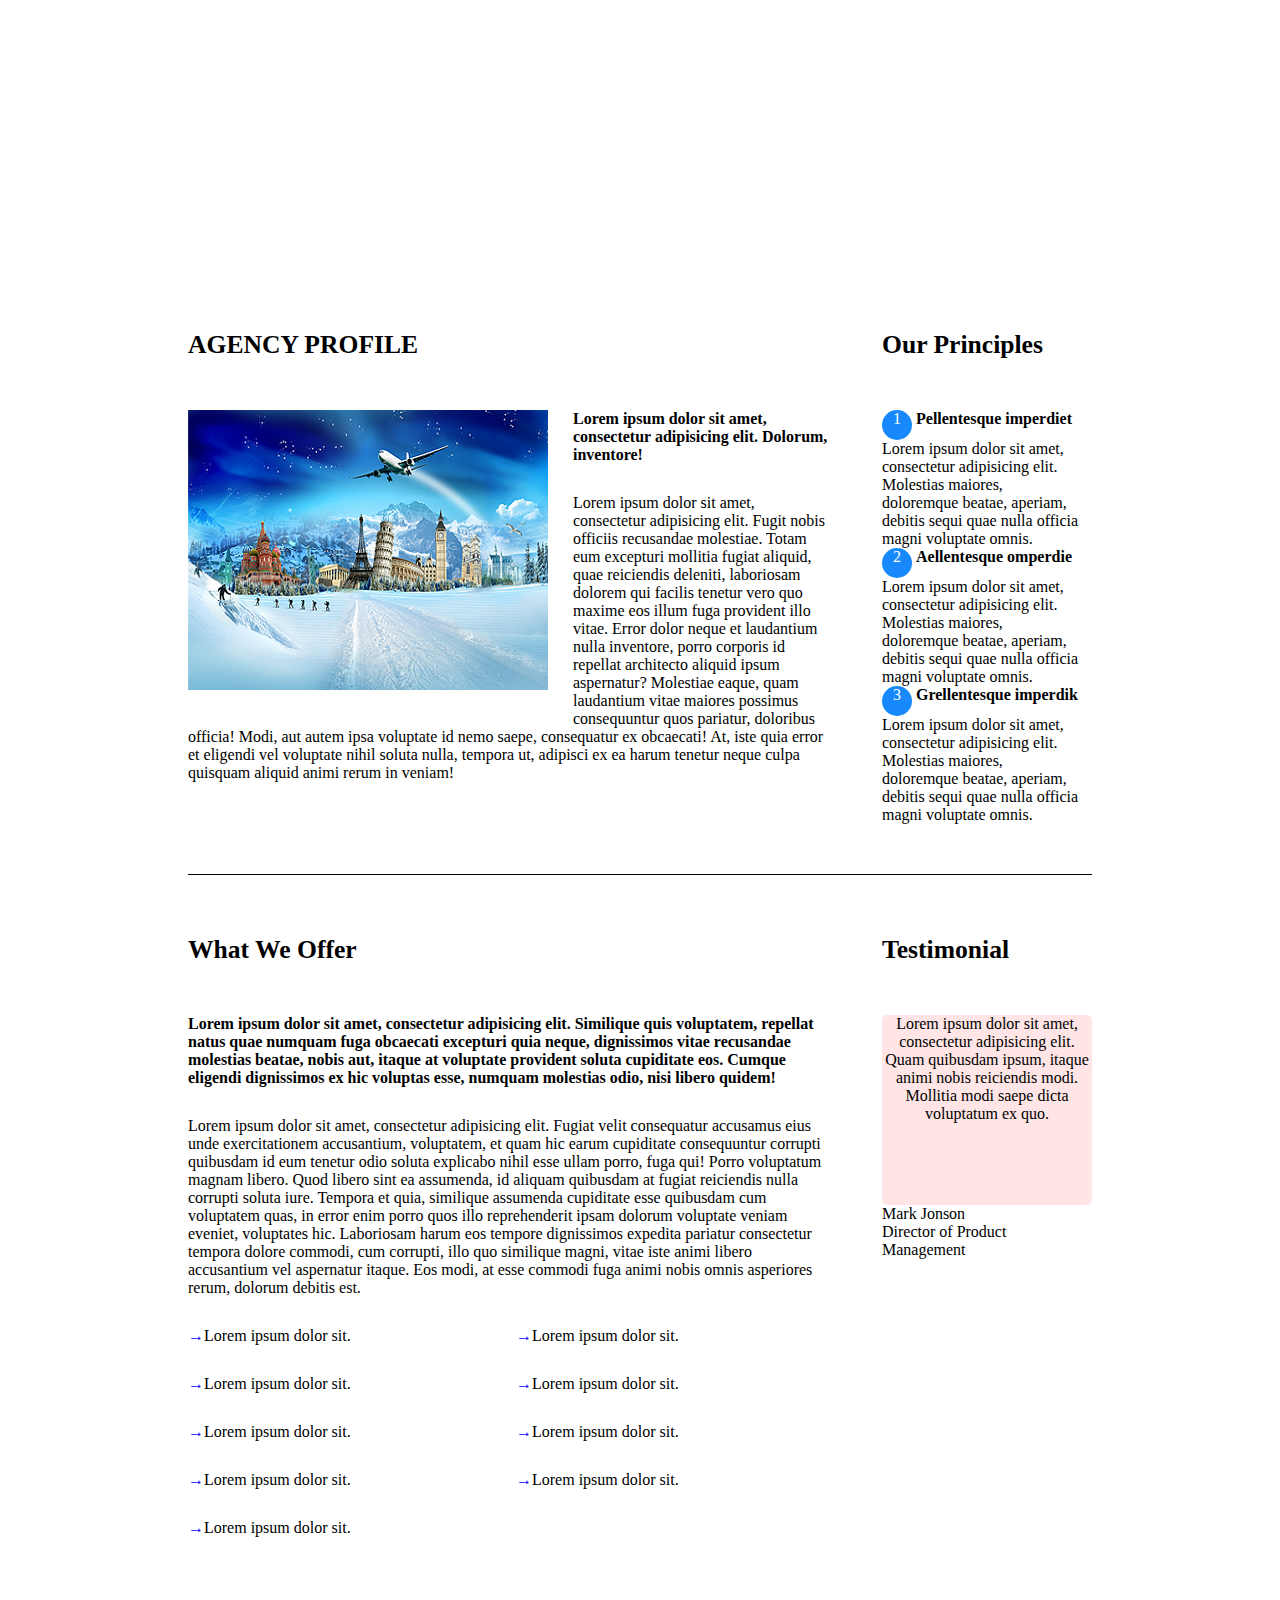
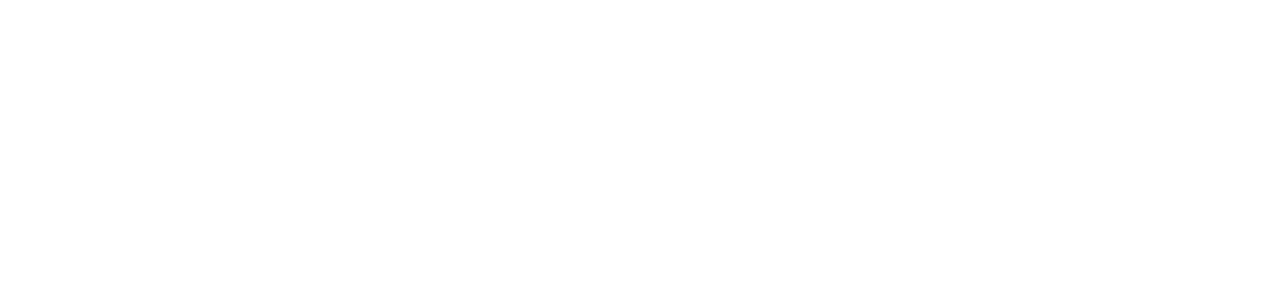
==== html-css/module-4/HomeWork_4.html @ 8bbe09fb "Добавил4 ДЗ" ====
<!DOCTYPE html>
<html lang="en">
<head>
  <meta charset="UTF-8">
  <meta name="viewport" content="width=device-width, initial-scale=1.0">
  <meta http-equiv="X-UA-Compatible" content="ie=edge">
  <link rel="stylesheet" href="css/reset.css">
  <link rel="stylesheet" href="css/style.css">
  <title>Document</title>
</head>
<body>
  <div class="wrapper">

    <div class="first_block">

      <div class="AGENCY">
        <h1>AGENCY PROFILE</h1>

          <div class="img">
          </div>
          <div class="AGENCY_text">
            <p class="bold">Lorem ipsum dolor sit amet, consectetur adipisicing elit. Dolorum, inventore!
            </p>
            <p>Lorem ipsum dolor sit amet, consectetur adipisicing elit. Fugit nobis officiis recusandae molestiae. Totam eum excepturi mollitia fugiat aliquid, quae reiciendis deleniti, laboriosam dolorem qui facilis tenetur vero quo maxime eos illum fuga provident illo vitae. Error dolor neque et laudantium nulla inventore, porro corporis id repellat architecto aliquid ipsum aspernatur? Molestiae eaque, quam laudantium vitae maiores possimus consequuntur quos pariatur, doloribus officia! Modi, aut autem ipsa voluptate id nemo saepe, consequatur ex obcaecati! At, iste quia error et eligendi vel voluptate nihil soluta nulla, tempora ut, adipisci ex ea harum tenetur neque culpa quisquam aliquid animi rerum in veniam!</p>
          </div>
        </div>
      <div class="Our_Principles">
        <h2>Our Principles</h2>
        <ul class="list">
          <li class="point">
            <h3 class='point_name'> Pellentesque imperdiet</h3>
            <p class="point_text">Lorem ipsum dolor sit amet, consectetur adipisicing elit. Molestias maiores, doloremque beatae, aperiam, debitis sequi quae nulla officia magni voluptate omnis.</p>
          </li>
          <li class="point">
            <h3 class='point_name'> Aellentesque omperdie</h3>
            <p class="point_text">Lorem ipsum dolor sit amet, consectetur adipisicing elit. Molestias maiores, doloremque beatae, aperiam, debitis sequi quae nulla officia magni voluptate omnis.</p>

          </li>
          <li class="point">
            <h3 class='point_name'>  Grellentesque imperdik</h3>
            <p class="point_text">Lorem ipsum dolor sit amet, consectetur adipisicing elit. Molestias maiores, doloremque beatae, aperiam, debitis sequi quae nulla officia magni voluptate omnis.</p>

          </li>
        </ul>

      </div>

    </div>



    <div class="second_block">
      <div class="OFFER">
        <h2 class="What We Offer">What We Offer</h2>
        <p class="bold">Lorem ipsum dolor sit amet, consectetur adipisicing elit. Similique quis voluptatem, repellat natus quae numquam fuga obcaecati excepturi quia neque, dignissimos vitae recusandae molestias beatae, nobis aut, itaque at voluptate provident soluta cupiditate eos. Cumque eligendi dignissimos ex hic voluptas esse, numquam molestias odio, nisi libero quidem!</p>
        <p>Lorem ipsum dolor sit amet, consectetur adipisicing elit. Fugiat velit consequatur accusamus eius unde exercitationem accusantium, voluptatem, et quam hic earum cupiditate consequuntur corrupti quibusdam id eum tenetur odio soluta explicabo nihil esse ullam porro, fuga qui! Porro voluptatum magnam libero. Quod libero sint ea assumenda, id aliquam quibusdam at fugiat reiciendis nulla corrupti soluta iure. Tempora et quia, similique assumenda cupiditate esse quibusdam cum voluptatem quas, in error enim porro quos illo reprehenderit ipsam dolorum voluptate veniam eveniet, voluptates hic. Laboriosam harum eos tempore dignissimos expedita pariatur consectetur tempora dolore commodi, cum corrupti, illo quo similique magni, vitae iste animi libero accusantium vel aspernatur itaque. Eos modi, at esse commodi fuga animi nobis omnis asperiores rerum, dolorum debitis est.</p>
        <ul class="column">
          <li class="wer">Lorem ipsum dolor sit.</li>
          <li class="wer">Lorem ipsum dolor sit.</li>
          <li class="wer">Lorem ipsum dolor sit.</li>
          <li class="wer">Lorem ipsum dolor sit.</li>
          <li class="wer">Lorem ipsum dolor sit.</li>
          <li class="wer">Lorem ipsum dolor sit.</li>
          <li class="wer">Lorem ipsum dolor sit.</li>
          <li class="wer">Lorem ipsum dolor sit.</li>
          <li class="wer">Lorem ipsum dolor sit.</li>
        </ul>
      </div>
      <div class="Testimonial">
        <h2 class="Testimonial">Testimonial</h2>
        <div class="quote">
          <div class="vertical">
          
          <p>Lorem ipsum dolor sit amet, consectetur adipisicing elit. Quam quibusdam ipsum, itaque animi nobis reiciendis modi. Mollitia modi saepe dicta voluptatum ex quo.</p>
        </div>
        </div>
        <p>Mark Jonson</p>
        <p>Director of Product Management</p>

      </div>


    </div>
  </div>
</body>
</html>
---- html-css/module-4/css/style.css ----
body{
  background-image: url(../img/homework-4.png);
}

.wrapper{
  width: 1024px;
  height: auto;
  background-color: #fff;
  margin-left: auto;
  margin-right: auto;
  margin-top: 220px;
  margin-bottom: 260px;
  padding-top: 110px;
  padding-left: 60px;
  padding-right: 60px;
}

.first_block{
  padding-bottom: 50px;
  border-bottom: 1px solid black;
}

.AGENCY{
  display: inline-block;
  width: 640px;
  margin-right: 50px;

}

.Our_Principles{
  display: inline-block;
  vertical-align: top;
  width: 200px;

}

.img{
  background-image: url(../img/plane.png);
  width: 360px;
  height: 280px;
  float: left;
  margin-right: 25px;
  margin-bottom: 25px;
}

ul{
  counter-reset:list;
}

.point:before{
  display:inline-block;
  text-align: center;
  width: 30px;
  height: 30px;
  counter-increment:list;
  content: counter(list);
  border-radius: 50%;
    background-color: #1789FC;
    color: #fefefe;
}

.point{
  display: inline-block;
}

.point_name{
  display: inline-block;
}
.point_text{
  margin-left: auto;
}

.second_block{
  padding-top: 60px;
  padding-bottom: 90px;

}
.OFFER{
display: inline-block;
width: 640px;
margin-right: 50px;
}

.Testimonial{
  display: inline-block;
    vertical-align: top;
  width: 200px;
}

.column{
  column-count: 2;
  column-fill: 30px;
}

.bold{
  font-weight: bold;
  margin-bottom: 30px;
}


.wer::before{
  content: '\2192';
  color: blue;
}

.wer{
  padding-top: 30px;
  width: 220px;
}

h1, h2{
  font-size: 160%;
  font-weight: 700;
  margin-bottom: 50px;
}
h3{
  font-weight: bold;
}

.quote{
  width: 210px;
  height: 190px;
  background-color: rgba(255, 0, 0, 0.1);
  border-radius: 5px;
  text-align: center;
}
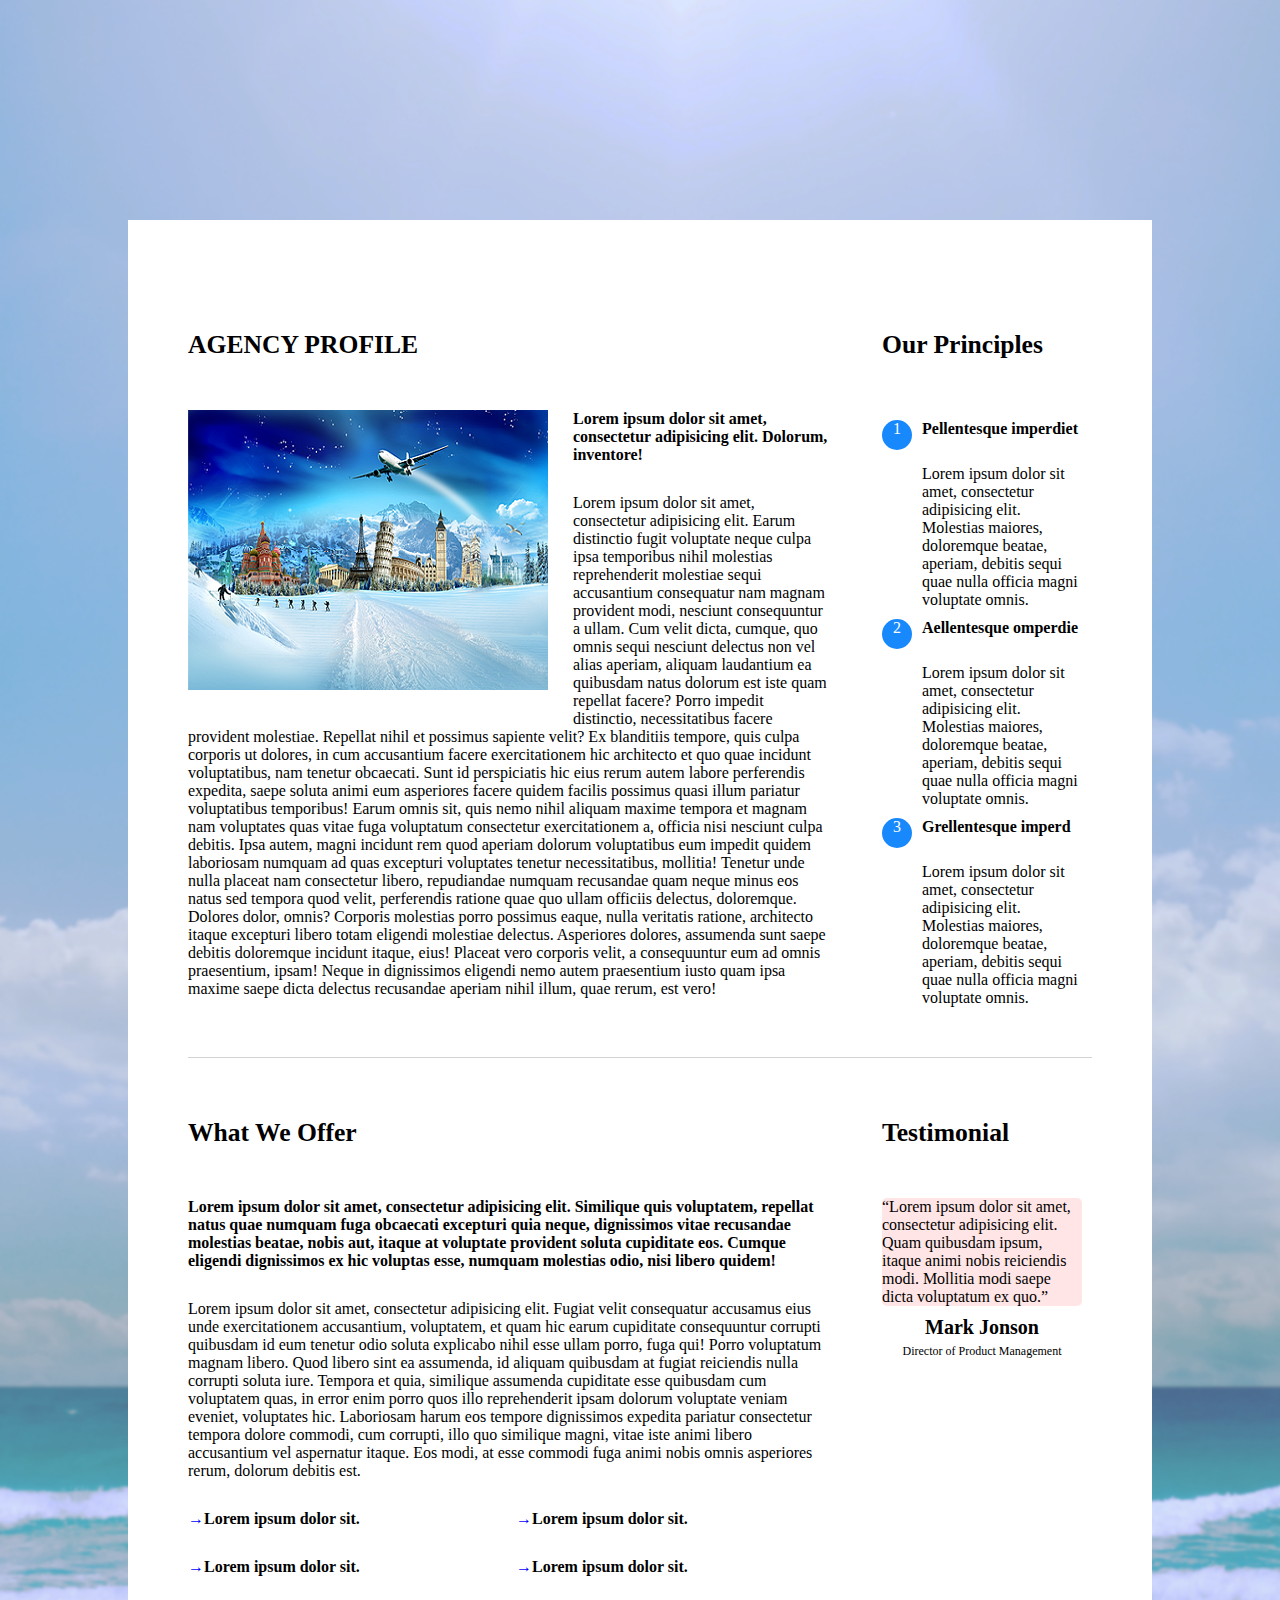
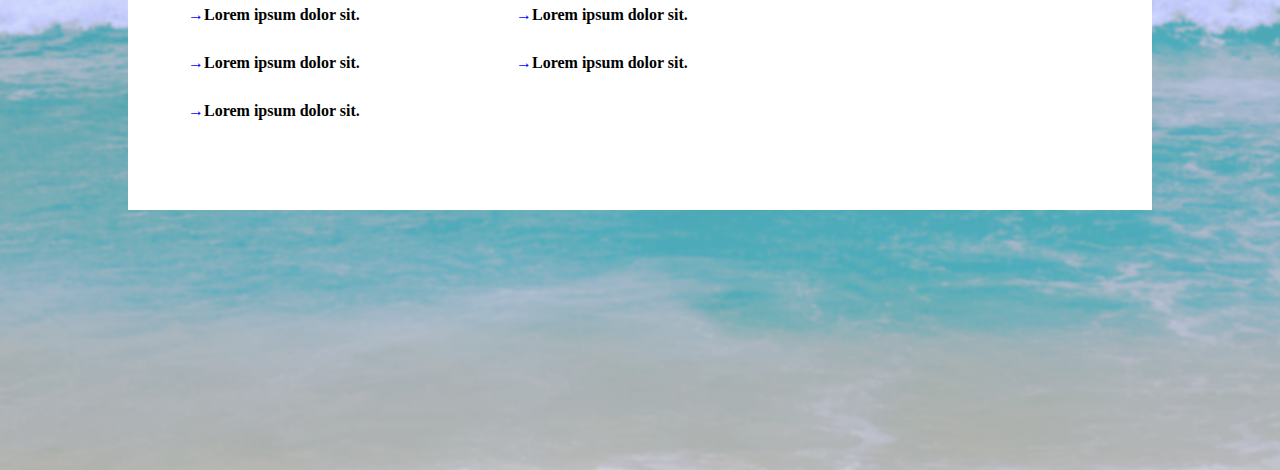
==== commit 924220d0: "4 домашка" ====
--- a/html-css/module-4/HomeWork_4.html
+++ b/html-css/module-4/HomeWork_4.html
@@ -21,7 +21,7 @@
           <div class="AGENCY_text">
             <p class="bold">Lorem ipsum dolor sit amet, consectetur adipisicing elit. Dolorum, inventore!
             </p>
-            <p>Lorem ipsum dolor sit amet, consectetur adipisicing elit. Fugit nobis officiis recusandae molestiae. Totam eum excepturi mollitia fugiat aliquid, quae reiciendis deleniti, laboriosam dolorem qui facilis tenetur vero quo maxime eos illum fuga provident illo vitae. Error dolor neque et laudantium nulla inventore, porro corporis id repellat architecto aliquid ipsum aspernatur? Molestiae eaque, quam laudantium vitae maiores possimus consequuntur quos pariatur, doloribus officia! Modi, aut autem ipsa voluptate id nemo saepe, consequatur ex obcaecati! At, iste quia error et eligendi vel voluptate nihil soluta nulla, tempora ut, adipisci ex ea harum tenetur neque culpa quisquam aliquid animi rerum in veniam!</p>
+            <p>Lorem ipsum dolor sit amet, consectetur adipisicing elit. Earum distinctio fugit voluptate neque culpa ipsa temporibus nihil molestias reprehenderit molestiae sequi accusantium consequatur nam magnam provident modi, nesciunt consequuntur a ullam. Cum velit dicta, cumque, quo omnis sequi nesciunt delectus non vel alias aperiam, aliquam laudantium ea quibusdam natus dolorum est iste quam repellat facere? Porro impedit distinctio, necessitatibus facere provident molestiae. Repellat nihil et possimus sapiente velit? Ex blanditiis tempore, quis culpa corporis ut dolores, in cum accusantium facere exercitationem hic architecto et quo quae incidunt voluptatibus, nam tenetur obcaecati. Sunt id perspiciatis hic eius rerum autem labore perferendis expedita, saepe soluta animi eum asperiores facere quidem facilis possimus quasi illum pariatur voluptatibus temporibus! Earum omnis sit, quis nemo nihil aliquam maxime tempora et magnam nam voluptates quas vitae fuga voluptatum consectetur exercitationem a, officia nisi nesciunt culpa debitis. Ipsa autem, magni incidunt rem quod aperiam dolorum voluptatibus eum impedit quidem laboriosam numquam ad quas excepturi voluptates tenetur necessitatibus, mollitia! Tenetur unde nulla placeat nam consectetur libero, repudiandae numquam recusandae quam neque minus eos natus sed tempora quod velit, perferendis ratione quae quo ullam officiis delectus, doloremque. Dolores dolor, omnis? Corporis molestias porro possimus eaque, nulla veritatis ratione, architecto itaque excepturi libero totam eligendi molestiae delectus. Asperiores dolores, assumenda sunt saepe debitis doloremque incidunt itaque, eius! Placeat vero corporis velit, a consequuntur eum ad omnis praesentium, ipsam! Neque in dignissimos eligendi nemo autem praesentium iusto quam ipsa maxime saepe dicta delectus recusandae aperiam nihil illum, quae rerum, est vero!</p>
           </div>
         </div>
       <div class="Our_Principles">
@@ -37,7 +37,7 @@
 
           </li>
           <li class="point">
-            <h3 class='point_name'>  Grellentesque imperdik</h3>
+            <h3 class='point_name'>  Grellentesque imperd</h3>
             <p class="point_text">Lorem ipsum dolor sit amet, consectetur adipisicing elit. Molestias maiores, doloremque beatae, aperiam, debitis sequi quae nulla officia magni voluptate omnis.</p>
 
           </li>
@@ -67,15 +67,12 @@
         </ul>
       </div>
       <div class="Testimonial">
-        <h2 class="Testimonial">Testimonial</h2>
+        <h2>Testimonial</h2>
         <div class="quote">
-          <div class="vertical">
-          
-          <p>Lorem ipsum dolor sit amet, consectetur adipisicing elit. Quam quibusdam ipsum, itaque animi nobis reiciendis modi. Mollitia modi saepe dicta voluptatum ex quo.</p>
+          <p class="blockquote">Lorem ipsum dolor sit amet, consectetur adipisicing elit. Quam quibusdam ipsum, itaque animi nobis reiciendis modi. Mollitia modi saepe dicta voluptatum ex quo.</p>
         </div>
-        </div>
-        <p>Mark Jonson</p>
-        <p>Director of Product Management</p>
+        <p class="mark">Mark Jonson</p>
+        <p class="small">Director of Product Management</p>
 
       </div>
 
--- a/html-css/module-4/css/style.css
+++ b/html-css/module-4/css/style.css
@@ -1,5 +1,7 @@
 body{
-  background-image: url(../img/homework-4.png);
+  background-image: url('../img/Homework-4.jpg');
+  background-repeat: no-repeat;
+background-size: cover;
 }
 
 .wrapper{
@@ -17,7 +19,7 @@
 
 .first_block{
   padding-bottom: 50px;
-  border-bottom: 1px solid black;
+  border-bottom: 1px solid #D3D3D3;
 }
 
 .AGENCY{
@@ -48,14 +50,16 @@
 }
 
 .point:before{
-  display:inline-block;
-  text-align: center;
-  width: 30px;
-  height: 30px;
-  counter-increment:list;
-  content: counter(list);
-  border-radius: 50%;
+    display: inline-block;
+    width: 30px;
+    height: 30px;
+    counter-increment:list;
+    content: counter(list);
+    border-radius: 50%;
     background-color: #1789FC;
+    background-position: center;
+    background-size: contain;
+    text-align: center;
     color: #fefefe;
 }
 
@@ -65,9 +69,12 @@
 
 .point_name{
   display: inline-block;
+  padding-top: 10px;
+  margin-left: 6px;
 }
 .point_text{
-  margin-left: auto;
+padding-left: 40px;
+padding-top: 15px;
 }
 
 .second_block{
@@ -106,6 +113,7 @@
 .wer{
   padding-top: 30px;
   width: 220px;
+  font-weight: bold;
 }
 
 h1, h2{
@@ -117,10 +125,36 @@
   font-weight: bold;
 }
 
+
 .quote{
-  width: 210px;
-  height: 190px;
+  width: 200px;
+  height: auto;
   background-color: rgba(255, 0, 0, 0.1);
   border-radius: 5px;
+
+}
+
+.blockquote:before {
+    color: black;
+    content: "\201C";
+
+}
+
+.blockquote:after {
+    color: black;
+    content: "\201D"; /* Непечатаемый символ справа */
+}
+
+
+.mark{
   text-align: center;
+  padding-top: 10px;
+  font-weight: bold;
+  font-size: 20px;
 }
+
+.small{
+  text-align: center;
+  font-size: 12px;
+  padding-top: 5px;
+}
